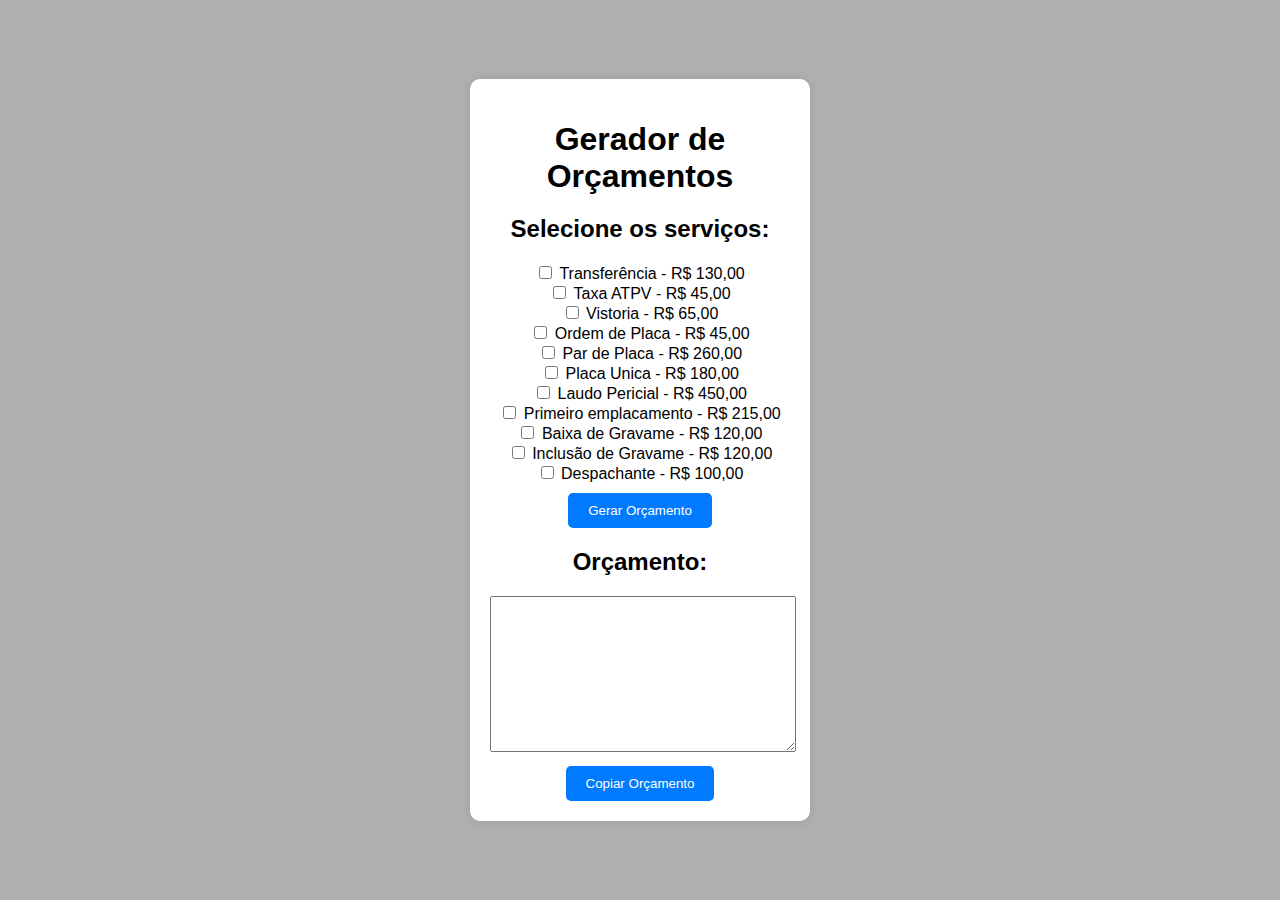
==== index.html @ daae465e "rename index html" ====
<!DOCTYPE html>
<html lang="en">
    <head>
        <meta charset="UTF-8">
        <meta name="viewport" content="width=device-width, initial-scale=1.0">
        <title>Gerador de Orçamentos</title>
        <link rel="stylesheet" href="styles.css">
    </head>
    <body>
        <div class="container">
            <h1>Gerador de Orçamentos</h1>
            <form id="orcamentoForm">
                <h2>Selecione os serviços:</h2>
                <div class="servicos">
                    <label><input type="checkbox" name="servicos" value="130"> Transferência - R$ 130,00</label><br>
                    <label><input type="checkbox" name="servicos" value="45"> Taxa ATPV - R$ 45,00</label><br>
                    <label><input type="checkbox" name="servicos" value="65"> Vistoria - R$ 65,00</label><br>
                    <label><input type="checkbox" name="servicos" value="45"> Ordem de Placa - R$ 45,00</label><br>
                    <label><input type="checkbox" name="servicos" value="260"> Par de Placa - R$ 260,00</label><br>
                    <label><input type="checkbox" name="servicos" value="180"> Placa Unica - R$ 180,00</label><br>
                    <label><input type="checkbox" name="servicos" value="450"> Laudo Pericial - R$ 450,00</label><br>
                    <label><input type="checkbox" name="servicos" value="215"> Primeiro emplacamento - R$ 215,00</label><br>
                    <label><input type="checkbox" name="servicos" value="120"> Baixa de Gravame - R$ 120,00</label><br>
                    <label><input type="checkbox" name="servicos" value="120"> Inclusão de Gravame - R$ 120,00</label><br>
                    <label><input type="checkbox" name="servicos" value="100"> Despachante - R$ 100,00</label><br>
                </div>
                <button type="button" id="gerarOrcamento">Gerar Orçamento</button>
            </form>
            <h2>Orçamento:</h2>
            <textarea id="orcamento" ></textarea>
            <button id="copiarOrcamento">Copiar Orçamento</button>
        </div>
        <script src="script.js"></script>
    </body>
</html>
---- styles.css ----
body {
    font-family: Arial, sans-serif;
    background-color: #afafaf;
    display: flex;
    justify-content: center;
    align-items: center;
    height: 100vh;
    margin: 0;
}

.container {
    background: white;
    padding: 20px;
    border-radius: 10px;
    box-shadow: 0 0 10px rgba(0,0,0,0.1);
    width: 300px;
    text-align: center;
}

h1, h2 {
    margin-bottom: 20px;
}

textarea {
    font-size: 15px;
    width: 100%;
    height: 150px;
    margin-bottom: 10px;
}

button {
    padding: 10px 20px;
    background-color: #007BFF;
    color: white;
    border: none;
    border-radius: 5px;
    cursor: pointer;
}

button#gerarOrcamento{
    margin-top: 10px;
}

button:hover {
    background-color: #0056b3;
    font-weight: bold;
}
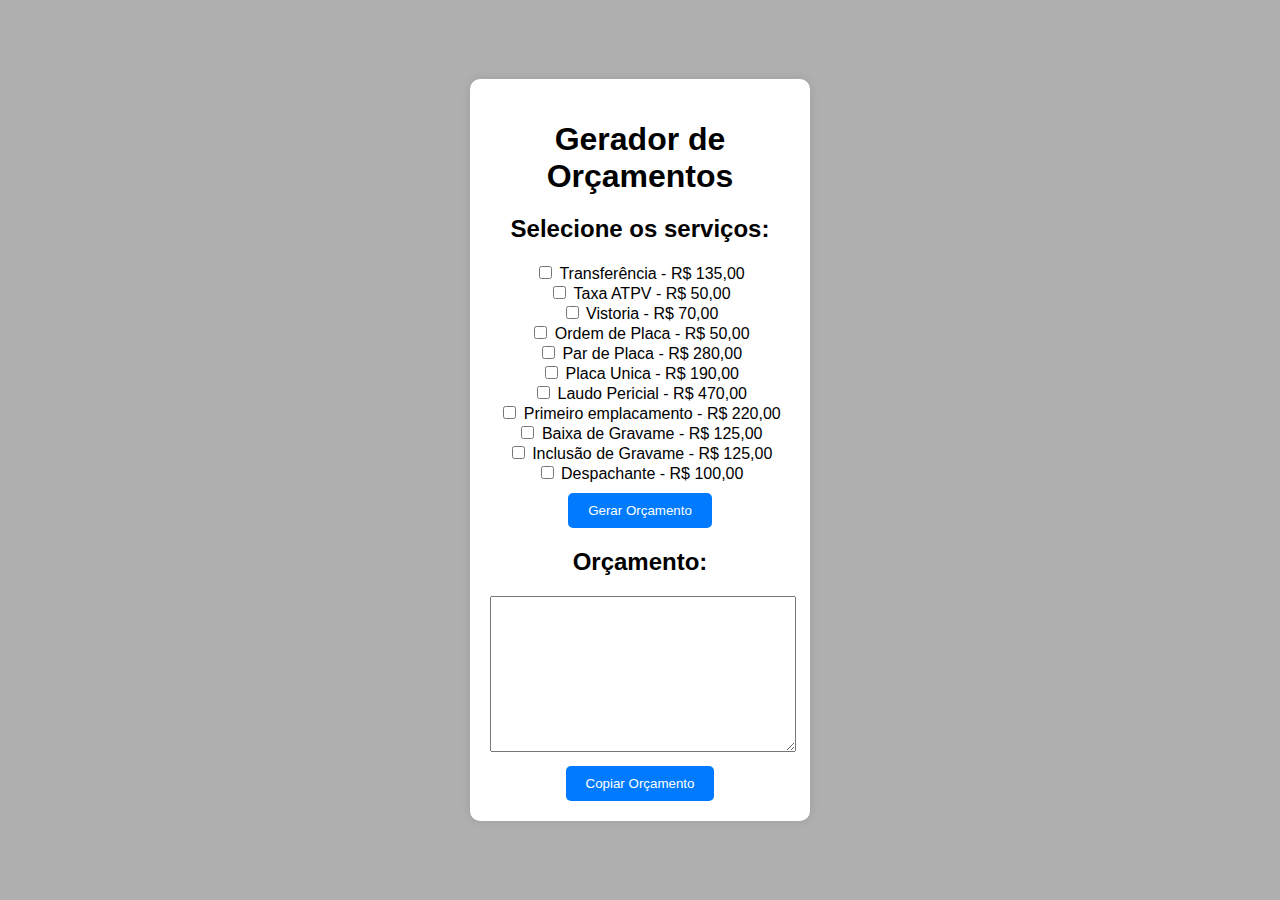
==== commit 90736dca: "Novos Valores" ====
--- a/index.html
+++ b/index.html
@@ -1,5 +1,5 @@
 <!DOCTYPE html>
-<html lang="en">
+<html lang="pt-br">
     <head>
         <meta charset="UTF-8">
         <meta name="viewport" content="width=device-width, initial-scale=1.0">
@@ -12,16 +12,16 @@
             <form id="orcamentoForm">
                 <h2>Selecione os serviços:</h2>
                 <div class="servicos">
-                    <label><input type="checkbox" name="servicos" value="130"> Transferência - R$ 130,00</label><br>
-                    <label><input type="checkbox" name="servicos" value="45"> Taxa ATPV - R$ 45,00</label><br>
-                    <label><input type="checkbox" name="servicos" value="65"> Vistoria - R$ 65,00</label><br>
-                    <label><input type="checkbox" name="servicos" value="45"> Ordem de Placa - R$ 45,00</label><br>
-                    <label><input type="checkbox" name="servicos" value="260"> Par de Placa - R$ 260,00</label><br>
-                    <label><input type="checkbox" name="servicos" value="180"> Placa Unica - R$ 180,00</label><br>
-                    <label><input type="checkbox" name="servicos" value="450"> Laudo Pericial - R$ 450,00</label><br>
-                    <label><input type="checkbox" name="servicos" value="215"> Primeiro emplacamento - R$ 215,00</label><br>
-                    <label><input type="checkbox" name="servicos" value="120"> Baixa de Gravame - R$ 120,00</label><br>
-                    <label><input type="checkbox" name="servicos" value="120"> Inclusão de Gravame - R$ 120,00</label><br>
+                    <label><input type="checkbox" name="servicos" value="135"> Transferência - R$ 135,00</label><br>
+                    <label><input type="checkbox" name="servicos" value="50"> Taxa ATPV - R$ 50,00</label><br>
+                    <label><input type="checkbox" name="servicos" value="70"> Vistoria - R$ 70,00</label><br>
+                    <label><input type="checkbox" name="servicos" value="50"> Ordem de Placa - R$ 50,00</label><br>
+                    <label><input type="checkbox" name="servicos" value="280"> Par de Placa - R$ 280,00</label><br>
+                    <label><input type="checkbox" name="servicos" value="190"> Placa Unica - R$ 190,00</label><br>
+                    <label><input type="checkbox" name="servicos" value="470"> Laudo Pericial - R$ 470,00</label><br>
+                    <label><input type="checkbox" name="servicos" value="220"> Primeiro emplacamento - R$ 220,00</label><br>
+                    <label><input type="checkbox" name="servicos" value="125"> Baixa de Gravame - R$ 125,00</label><br>
+                    <label><input type="checkbox" name="servicos" value="125"> Inclusão de Gravame - R$ 125,00</label><br>
                     <label><input type="checkbox" name="servicos" value="100"> Despachante - R$ 100,00</label><br>
                 </div>
                 <button type="button" id="gerarOrcamento">Gerar Orçamento</button>
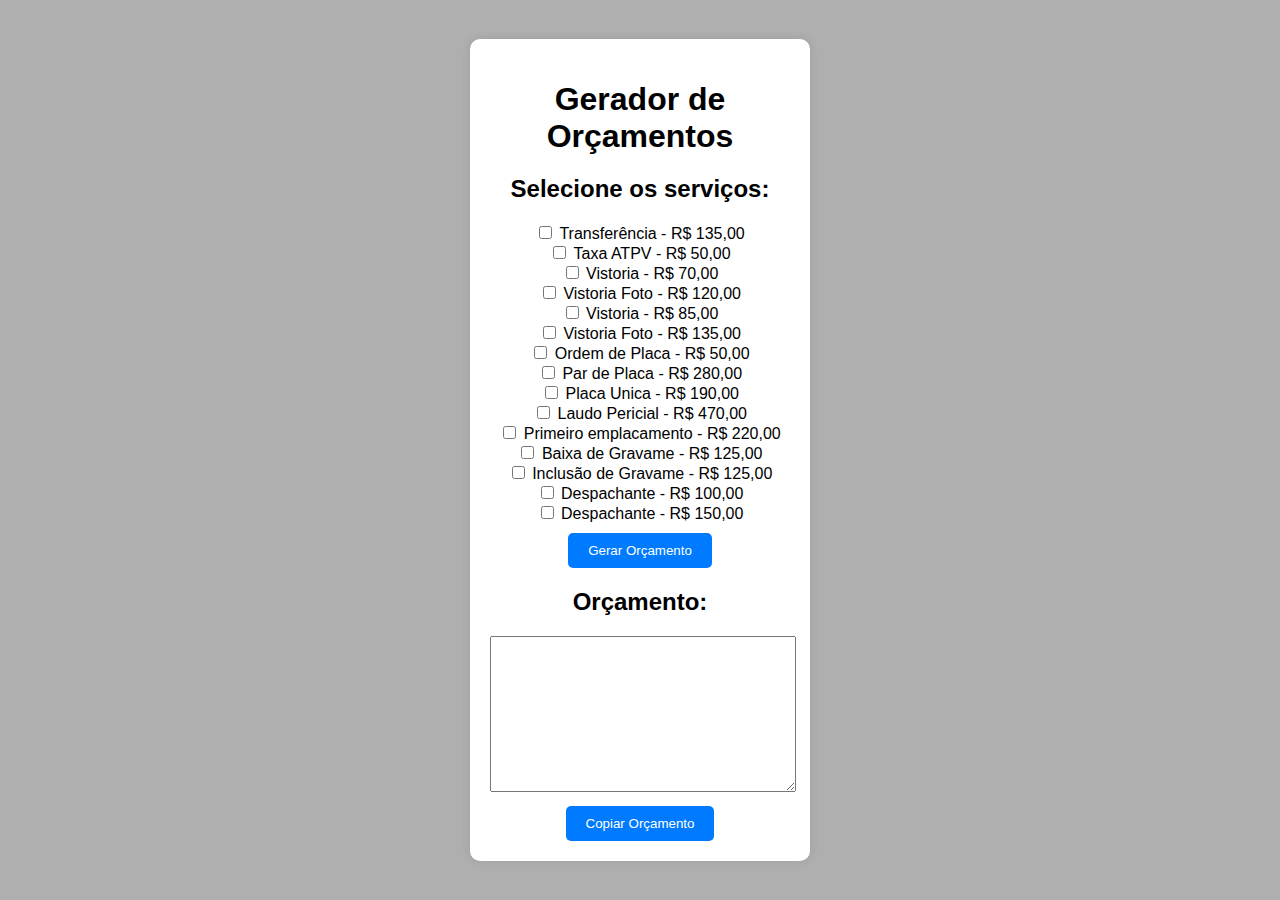
==== commit 4d9704be: "Novos servicos" ====
--- a/index.html
+++ b/index.html
@@ -15,6 +15,9 @@
                     <label><input type="checkbox" name="servicos" value="135"> Transferência - R$ 135,00</label><br>
                     <label><input type="checkbox" name="servicos" value="50"> Taxa ATPV - R$ 50,00</label><br>
                     <label><input type="checkbox" name="servicos" value="70"> Vistoria - R$ 70,00</label><br>
+                    <label><input type="checkbox" name="servicos" value="120"> Vistoria Foto - R$ 120,00</label><br>
+                    <label><input type="checkbox" name="servicos" value="85"> Vistoria - R$ 85,00</label><br>
+                    <label><input type="checkbox" name="servicos" value="135"> Vistoria Foto - R$ 135,00</label><br>
                     <label><input type="checkbox" name="servicos" value="50"> Ordem de Placa - R$ 50,00</label><br>
                     <label><input type="checkbox" name="servicos" value="280"> Par de Placa - R$ 280,00</label><br>
                     <label><input type="checkbox" name="servicos" value="190"> Placa Unica - R$ 190,00</label><br>
@@ -23,6 +26,7 @@
                     <label><input type="checkbox" name="servicos" value="125"> Baixa de Gravame - R$ 125,00</label><br>
                     <label><input type="checkbox" name="servicos" value="125"> Inclusão de Gravame - R$ 125,00</label><br>
                     <label><input type="checkbox" name="servicos" value="100"> Despachante - R$ 100,00</label><br>
+                    <label><input type="checkbox" name="servicos" value="150"> Despachante - R$ 150,00</label><br>
                 </div>
                 <button type="button" id="gerarOrcamento">Gerar Orçamento</button>
             </form>
